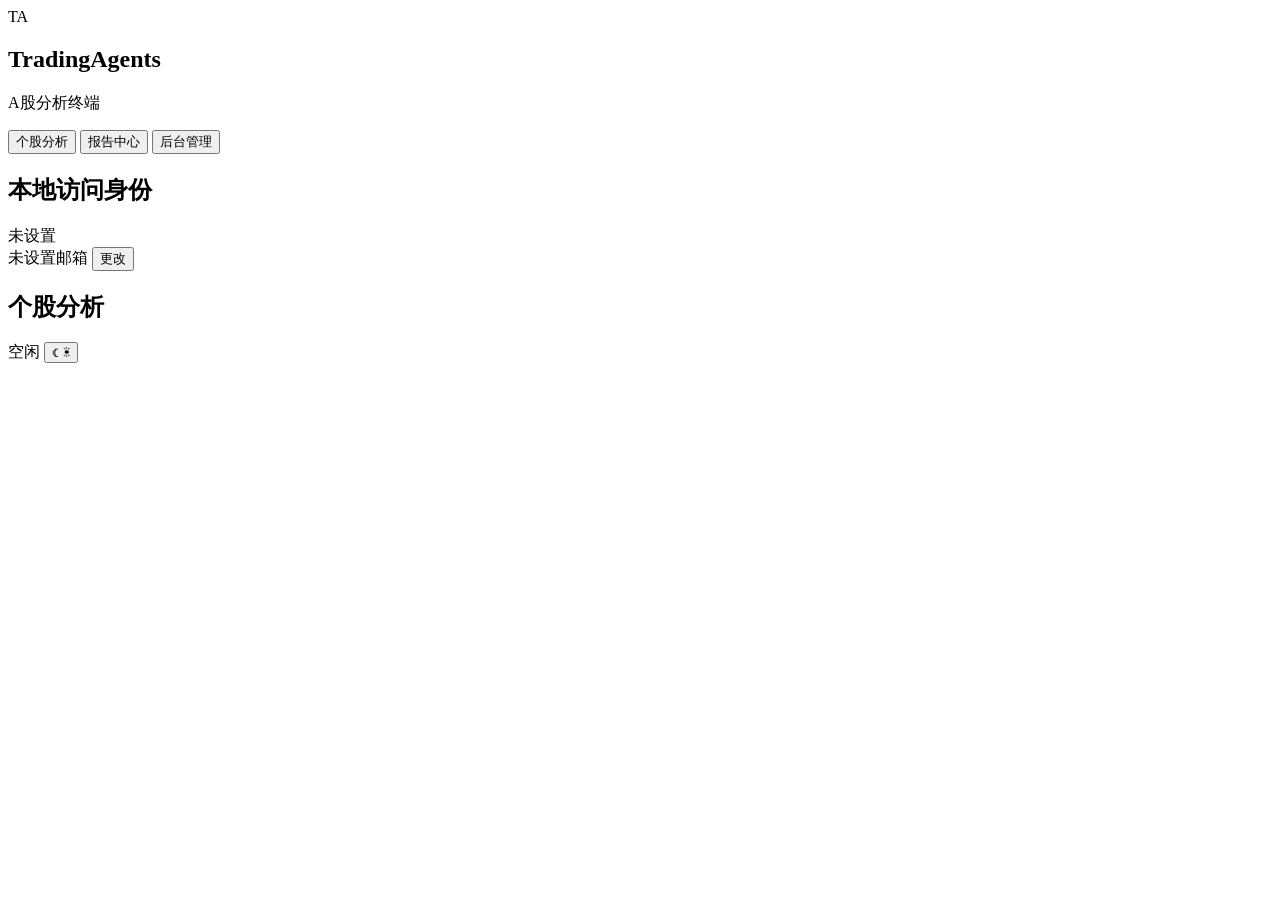
==== tradingagents/web/static/index.html @ 99592fe6 "feat(web): add CloudBase registration approval flow" ====
<!doctype html>
<html lang="zh-CN" data-theme="dark">
<head>
  <meta charset="utf-8">
  <meta name="viewport" content="width=device-width, initial-scale=1">
  <title>TradingAgents 工作台</title>
  <link rel="preconnect" href="https://fonts.googleapis.com">
  <link rel="preconnect" href="https://fonts.gstatic.com" crossorigin>
  <link rel="stylesheet" href="https://fonts.googleapis.com/css2?family=Inter:wght@400;500;600;700&family=JetBrains+Mono:wght@400;500;600;700&display=swap">
  <link rel="stylesheet" href="/assets/workbench.css">
</head>
<body>
  <div class="app-shell" id="app-shell">
    <aside class="sidebar" aria-label="主导航">
      <div class="brand">
        <div class="brand-mark" aria-hidden="true">TA</div>
        <div>
          <h1>TradingAgents</h1>
          <p>A股分析终端</p>
        </div>
      </div>

      <nav class="nav-list" id="primary-nav">
        <button class="nav-item active" type="button" data-view="analysis">个股分析</button>
        <button class="nav-item" type="button" data-view="reports">报告中心</button>
        <button class="nav-item nav-admin" type="button" data-view="admin">后台管理</button>
      </nav>

      <section class="identity-card" aria-labelledby="identity-title">
        <div class="identity-head">
          <h2 id="identity-title">本地访问身份</h2>
          <span class="dot-badge pending" id="identity-state">未设置</span>
        </div>
        <div class="identity-account">
          <span class="identity-email-value" id="identity-summary">未设置邮箱</span>
          <button class="secondary-button identity-edit" type="button" id="open-identity-modal">更改</button>
        </div>
      </section>
    </aside>

    <div class="main-shell">
      <header class="topbar">
        <div class="topbar-titles">
          <h2 id="view-title">个股分析</h2>
        </div>
        <div class="ticker-bar" id="ticker-bar" aria-live="polite"></div>
        <div class="topbar-context" id="topbar-context" hidden></div>
        <div class="topbar-spacer"></div>
        <div class="topbar-actions">
          <span class="state-pill" id="global-run-state">空闲</span>
          <button class="icon-button theme-toggle" type="button" id="theme-toggle" aria-label="切换深浅色主题" title="切换主题">
            <span class="ico-moon" aria-hidden="true">☾</span>
            <span class="ico-sun" aria-hidden="true">☀</span>
          </button>
        </div>
      </header>

      <main class="workspace">
        <section class="view active" id="view-analysis" data-title="个股分析">
          <div id="analysis-root"></div>
        </section>
        <section class="view" id="view-reports" data-title="报告中心">
          <div id="reports-root"></div>
        </section>
        <section class="view" id="view-admin" data-title="后台管理">
          <div id="admin-root"></div>
        </section>
      </main>
    </div>
  </div>

  <div class="modal-backdrop" id="identity-modal" hidden>
    <section class="modal-panel" role="dialog" aria-modal="true" aria-labelledby="identity-modal-title">
      <div class="modal-header">
        <h2 id="identity-modal-title">更改本地访问身份</h2>
        <button class="icon-button" type="button" id="close-identity-modal" aria-label="关闭" title="关闭">×</button>
      </div>
      <div class="modal-body">
        <p class="helper-text">临时用于匹配邮箱白名单。接入正式登录后，将由登录态自动提供身份。</p>
        <div>
          <label for="identity-email">邮箱</label>
          <input id="identity-email" type="email" autocomplete="email" placeholder="name@example.com">
        </div>
        <div class="modal-identity-status">
          <span id="identity-modal-status">尚未保存</span>
          <span class="dot-badge pending" id="identity-modal-state">待设置</span>
        </div>
        <div class="modal-actions">
          <button class="secondary-button" type="button" id="cancel-identity-modal">取消</button>
          <button type="button" id="save-identity">保存身份</button>
        </div>
      </div>
    </section>
  </div>

  <div class="modal-backdrop" id="admin-modal" hidden>
    <section class="modal-panel" role="dialog" aria-modal="true" aria-labelledby="admin-modal-title">
      <div class="modal-header">
        <h2 id="admin-modal-title">管理员登录</h2>
        <button class="icon-button" type="button" id="close-admin-modal" aria-label="关闭">×</button>
      </div>
      <div id="admin-auth-root"></div>
    </section>
  </div>

  <div class="modal-backdrop" id="cloudbase-auth-modal" hidden>
    <section class="modal-panel" role="dialog" aria-modal="true" aria-labelledby="cloudbase-auth-title">
      <div class="modal-header">
        <h2 id="cloudbase-auth-title">登录 TradingAgents</h2>
        <button class="icon-button" type="button" id="close-cloudbase-auth-modal" aria-label="关闭">×</button>
      </div>
      <div class="modal-body">
        <div class="auth-mode-tabs" role="tablist" aria-label="账号操作">
          <button class="auth-mode-tab active" type="button" id="show-cloudbase-login" role="tab" aria-selected="true">登录</button>
          <button class="auth-mode-tab" type="button" id="show-cloudbase-register" role="tab" aria-selected="false">注册</button>
        </div>
        <div class="cloudbase-auth-panel" id="cloudbase-login-panel">
          <p class="helper-text">使用 CloudBase 身份认证账号登录。业务权限由服务端按 CloudBase UID 校验。</p>
          <div>
            <label for="cloudbase-username">账号</label>
            <input id="cloudbase-username" autocomplete="username" placeholder="邮箱、手机号或用户名">
          </div>
          <div>
            <label for="cloudbase-password">密码</label>
            <input id="cloudbase-password" type="password" autocomplete="current-password">
          </div>
        </div>
        <div class="cloudbase-auth-panel" id="cloudbase-register-panel" hidden>
          <p class="helper-text">通过 CloudBase 邮箱验证码注册。注册后需管理员在用户管理中启用账号。</p>
          <div>
            <label for="cloudbase-register-email">邮箱</label>
            <input id="cloudbase-register-email" type="email" autocomplete="email" placeholder="name@example.com">
          </div>
          <div>
            <label for="cloudbase-register-password">密码</label>
            <input id="cloudbase-register-password" type="password" autocomplete="new-password" minlength="8" maxlength="32" placeholder="8–32 位">
          </div>
          <div>
            <label for="cloudbase-register-code">邮箱验证码</label>
            <div class="inline-form">
              <input id="cloudbase-register-code" inputmode="numeric" autocomplete="one-time-code" placeholder="验证码">
              <button class="secondary-button" type="button" id="cloudbase-send-code">发送验证码</button>
            </div>
          </div>
        </div>
        <div class="form-status" id="cloudbase-auth-status" aria-live="polite"></div>
        <div class="modal-actions">
          <button type="button" id="cloudbase-sign-in">登录</button>
          <button type="button" id="cloudbase-sign-up" hidden>注册并提交审核</button>
        </div>
      </div>
    </section>
  </div>

  <script src="/assets/workbench.js" defer></script>
</body>
</html>
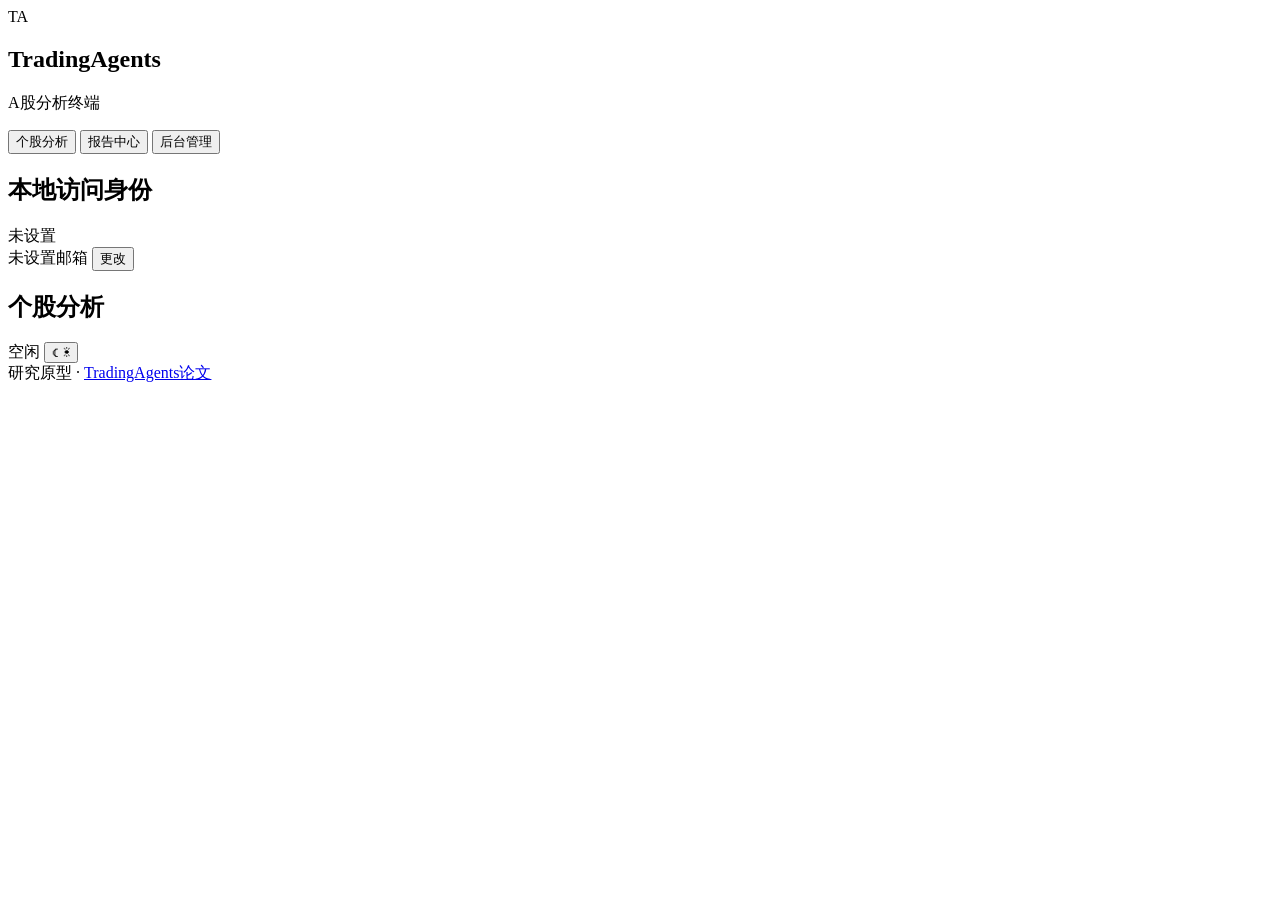
==== commit 0fa4773a: "feat(web): add research paper reference" ====
--- a/tradingagents/web/static/index.html
+++ b/tradingagents/web/static/index.html
@@ -66,6 +66,13 @@
           <div id="admin-root"></div>
         </section>
       </main>
+
+      <footer class="method-reference">
+        <span>&#30740;&#31350;&#21407;&#22411; &middot;</span>
+        <a href="https://arxiv.org/pdf/2412.20138" target="_blank" rel="noopener noreferrer">
+          TradingAgents&#35770;&#25991;
+        </a>
+      </footer>
     </div>
   </div>
 
@@ -103,55 +110,126 @@
     </section>
   </div>
 
-  <div class="modal-backdrop" id="cloudbase-auth-modal" hidden>
-    <section class="modal-panel" role="dialog" aria-modal="true" aria-labelledby="cloudbase-auth-title">
+  <div class="modal-backdrop cloudbase-auth-backdrop" id="cloudbase-auth-modal" hidden>
+    <section class="modal-panel cloudbase-auth-modal" id="cloudbase-auth-panel" data-mode="login" role="dialog" aria-modal="true" aria-labelledby="cloudbase-auth-title">
       <div class="modal-header">
-        <h2 id="cloudbase-auth-title">登录 TradingAgents</h2>
-        <button class="icon-button" type="button" id="close-cloudbase-auth-modal" aria-label="关闭">×</button>
-      </div>
-      <div class="modal-body">
+        <div class="cloudbase-auth-brand">
+          <span class="cloudbase-auth-brand-mark" aria-hidden="true">TA</span>
+          <span><strong>TradingAgents</strong><small>A股分析终端</small></span>
+        </div>
+        <button class="icon-button" type="button" id="close-cloudbase-auth-modal" aria-label="关闭" title="关闭">×</button>
+      </div>
+      <div class="cloudbase-auth-content">
+        <div class="cloudbase-auth-heading">
+          <div class="cloudbase-auth-heading-row">
+            <button class="cloudbase-auth-back" type="button" id="cloudbase-auth-back" aria-label="返回登录" title="返回登录">←</button>
+            <h2 id="cloudbase-auth-title">欢迎回来</h2>
+          </div>
+          <p id="cloudbase-auth-subtitle">使用邮箱和密码登录，继续查看分析任务与报告。</p>
+        </div>
+
         <div class="auth-mode-tabs" role="tablist" aria-label="账号操作">
           <button class="auth-mode-tab active" type="button" id="show-cloudbase-login" role="tab" aria-selected="true">登录</button>
           <button class="auth-mode-tab" type="button" id="show-cloudbase-register" role="tab" aria-selected="false">注册</button>
         </div>
-        <div class="cloudbase-auth-panel" id="cloudbase-login-panel">
-          <p class="helper-text">使用 CloudBase 身份认证账号登录。业务权限由服务端按 CloudBase UID 校验。</p>
-          <div>
-            <label for="cloudbase-username">账号</label>
-            <input id="cloudbase-username" autocomplete="username" placeholder="邮箱、手机号或用户名">
-          </div>
-          <div>
-            <label for="cloudbase-password">密码</label>
-            <input id="cloudbase-password" type="password" autocomplete="current-password">
-          </div>
-        </div>
-        <div class="cloudbase-auth-panel" id="cloudbase-register-panel" hidden>
-          <p class="helper-text">通过 CloudBase 邮箱验证码注册。注册后需管理员在用户管理中启用账号。</p>
-          <div>
+
+        <form class="cloudbase-auth-panel" id="cloudbase-login-panel" data-auth-form="login">
+          <div class="cloudbase-auth-field">
+            <label for="cloudbase-login-email">邮箱</label>
+            <input id="cloudbase-login-email" type="email" autocomplete="email" placeholder="name@example.com" required>
+          </div>
+          <div class="cloudbase-auth-field">
+            <div class="cloudbase-auth-label-row">
+              <label for="cloudbase-login-password">密码</label>
+              <button class="cloudbase-auth-text-button" type="button" id="show-cloudbase-reset">忘记密码？</button>
+            </div>
+            <div class="cloudbase-password-field">
+              <input id="cloudbase-login-password" type="password" autocomplete="current-password" placeholder="输入密码" required>
+              <button class="cloudbase-password-toggle" type="button" data-password-toggle="cloudbase-login-password" aria-label="显示密码" title="显示密码">
+                <svg viewBox="0 0 24 24" aria-hidden="true"><path d="M2.5 12s3.5-6 9.5-6 9.5 6 9.5 6-3.5 6-9.5 6-9.5-6-9.5-6Z"/><circle cx="12" cy="12" r="2.5"/></svg>
+              </button>
+            </div>
+          </div>
+          <button class="cloudbase-auth-submit" type="submit" id="cloudbase-sign-in">登录</button>
+          <p class="cloudbase-auth-switch">还没有账号？ <button class="cloudbase-auth-text-button" type="button" data-auth-mode="register">创建账号</button></p>
+        </form>
+
+        <form class="cloudbase-auth-panel" id="cloudbase-register-panel" data-auth-form="register" hidden>
+          <div class="cloudbase-auth-field">
             <label for="cloudbase-register-email">邮箱</label>
-            <input id="cloudbase-register-email" type="email" autocomplete="email" placeholder="name@example.com">
-          </div>
-          <div>
-            <label for="cloudbase-register-password">密码</label>
-            <input id="cloudbase-register-password" type="password" autocomplete="new-password" minlength="8" maxlength="32" placeholder="8–32 位">
-          </div>
-          <div>
+            <input id="cloudbase-register-email" type="email" autocomplete="email" placeholder="name@example.com" required>
+          </div>
+          <div class="cloudbase-auth-field">
             <label for="cloudbase-register-code">邮箱验证码</label>
-            <div class="inline-form">
-              <input id="cloudbase-register-code" inputmode="numeric" autocomplete="one-time-code" placeholder="验证码">
-              <button class="secondary-button" type="button" id="cloudbase-send-code">发送验证码</button>
-            </div>
-          </div>
-        </div>
+            <div class="cloudbase-auth-code-row">
+              <input id="cloudbase-register-code" inputmode="numeric" autocomplete="one-time-code" placeholder="6 位验证码" pattern="[0-9]{6}" maxlength="6" required>
+              <button class="secondary-button cloudbase-auth-code-button" type="button" id="cloudbase-send-code">发送验证码</button>
+            </div>
+          </div>
+          <div class="cloudbase-auth-field">
+            <label for="cloudbase-register-password">设置密码</label>
+            <div class="cloudbase-password-field">
+              <input id="cloudbase-register-password" type="password" autocomplete="new-password" placeholder="至少 8 位，包含字母和数字" minlength="8" maxlength="64" required>
+              <button class="cloudbase-password-toggle" type="button" data-password-toggle="cloudbase-register-password" aria-label="显示密码" title="显示密码">
+                <svg viewBox="0 0 24 24" aria-hidden="true"><path d="M2.5 12s3.5-6 9.5-6 9.5 6 9.5 6-3.5 6-9.5 6-9.5-6-9.5-6Z"/><circle cx="12" cy="12" r="2.5"/></svg>
+              </button>
+            </div>
+            <p class="cloudbase-auth-helper">8-64 位，至少包含一个字母和一个数字。</p>
+          </div>
+          <div class="cloudbase-auth-field">
+            <label for="cloudbase-register-confirm">确认密码</label>
+            <div class="cloudbase-password-field">
+              <input id="cloudbase-register-confirm" type="password" autocomplete="new-password" placeholder="再次输入密码" minlength="8" maxlength="64" required>
+              <button class="cloudbase-password-toggle" type="button" data-password-toggle="cloudbase-register-confirm" aria-label="显示密码" title="显示密码">
+                <svg viewBox="0 0 24 24" aria-hidden="true"><path d="M2.5 12s3.5-6 9.5-6 9.5 6 9.5 6-3.5 6-9.5 6-9.5-6-9.5-6Z"/><circle cx="12" cy="12" r="2.5"/></svg>
+              </button>
+            </div>
+          </div>
+          <button class="cloudbase-auth-submit" type="submit" id="cloudbase-sign-up">创建账号</button>
+          <p class="cloudbase-auth-switch">已有账号？ <button class="cloudbase-auth-text-button" type="button" data-auth-mode="login">返回登录</button></p>
+        </form>
+
+        <form class="cloudbase-auth-panel" id="cloudbase-reset-panel" data-auth-form="reset" hidden>
+          <div class="cloudbase-auth-field">
+            <label for="cloudbase-reset-email">邮箱</label>
+            <input id="cloudbase-reset-email" type="email" autocomplete="email" placeholder="name@example.com" required>
+          </div>
+          <div class="cloudbase-auth-field">
+            <label for="cloudbase-reset-code">邮箱验证码</label>
+            <div class="cloudbase-auth-code-row">
+              <input id="cloudbase-reset-code" inputmode="numeric" autocomplete="one-time-code" placeholder="6 位验证码" pattern="[0-9]{6}" maxlength="6" required>
+              <button class="secondary-button cloudbase-auth-code-button" type="button" id="cloudbase-send-reset-code">发送验证码</button>
+            </div>
+          </div>
+          <div class="cloudbase-auth-field">
+            <label for="cloudbase-reset-password">新密码</label>
+            <div class="cloudbase-password-field">
+              <input id="cloudbase-reset-password" type="password" autocomplete="new-password" placeholder="至少 8 位，包含字母和数字" minlength="8" maxlength="64" required>
+              <button class="cloudbase-password-toggle" type="button" data-password-toggle="cloudbase-reset-password" aria-label="显示密码" title="显示密码">
+                <svg viewBox="0 0 24 24" aria-hidden="true"><path d="M2.5 12s3.5-6 9.5-6 9.5 6 9.5 6-3.5 6-9.5 6-9.5-6-9.5-6Z"/><circle cx="12" cy="12" r="2.5"/></svg>
+              </button>
+            </div>
+            <p class="cloudbase-auth-helper">8-64 位，至少包含一个字母和一个数字。</p>
+          </div>
+          <div class="cloudbase-auth-field">
+            <label for="cloudbase-reset-confirm">确认新密码</label>
+            <div class="cloudbase-password-field">
+              <input id="cloudbase-reset-confirm" type="password" autocomplete="new-password" placeholder="再次输入新密码" minlength="8" maxlength="64" required>
+              <button class="cloudbase-password-toggle" type="button" data-password-toggle="cloudbase-reset-confirm" aria-label="显示密码" title="显示密码">
+                <svg viewBox="0 0 24 24" aria-hidden="true"><path d="M2.5 12s3.5-6 9.5-6 9.5 6 9.5 6-3.5 6-9.5 6-9.5-6-9.5-6Z"/><circle cx="12" cy="12" r="2.5"/></svg>
+              </button>
+            </div>
+          </div>
+          <button class="cloudbase-auth-submit" type="submit" id="cloudbase-reset-password-submit">重置密码</button>
+        </form>
+
         <div class="form-status" id="cloudbase-auth-status" aria-live="polite"></div>
-        <div class="modal-actions">
-          <button type="button" id="cloudbase-sign-in">登录</button>
-          <button type="button" id="cloudbase-sign-up" hidden>注册并提交审核</button>
-        </div>
       </div>
     </section>
   </div>
 
+  <script src="/assets/vendor/markdown-it.min.js" defer></script>
+  <script src="/assets/vendor/purify.min.js" defer></script>
   <script src="/assets/workbench.js" defer></script>
 </body>
 </html>
